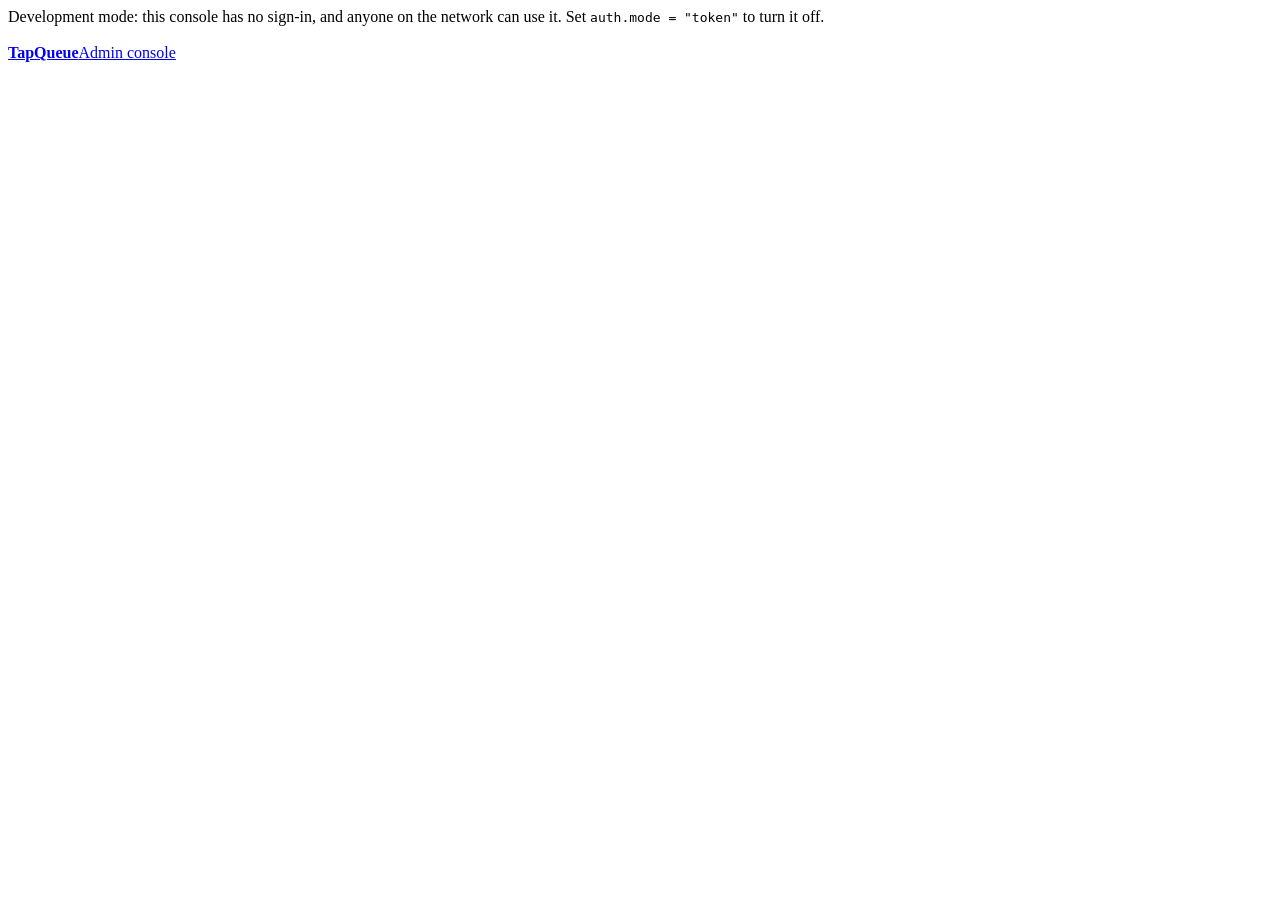
==== src/TapQueue.Server/Admin/wwwroot/index.html @ ff08e995 "Server: serve the admin console at /admin in dev mode; admin API gains server info, job details and " ====
<!doctype html>
<html lang="en">
<head>
  <meta charset="utf-8">
  <meta name="viewport" content="width=device-width, initial-scale=1">
  <title>TapQueue Admin</title>
  <base href="/admin/">
  <link rel="icon" href="/icons/48.png">
  <link rel="stylesheet" href="styles.css">
  <script type="module" src="app.js"></script>
</head>
<body>
  <div class="dev-banner">Development mode: this console has no sign-in, and anyone on the network can use it. Set <code>auth.mode = "token"</code> to turn it off.</div>
  <div class="shell">
    <nav class="sidebar" aria-label="Main">
      <a class="brand" href="overview">
        <img src="/icons/128.png" alt="">
        <div><b>TapQueue</b><span>Admin console</span></div>
      </a>
      <div id="nav"></div>
      <div class="sidebar-foot" id="server-version"></div>
    </nav>
    <main class="main"><div class="page" id="page"></div></main>
  </div>
  <div class="toasts" id="toasts" aria-live="polite"></div>
</body>
</html>
---- src/TapQueue.Server/Admin/wwwroot/styles.css ----
/* TapQueue admin console. Tokens first; components below use only tokens. */

:root {
  --bg: #f5f6f8;
  --surface: #ffffff;
  --surface-2: #f9fafb;
  --border: #e2e5ea;
  --border-strong: #cdd2d9;
  --text: #17212b;
  --text-2: #4a5663;
  --muted: #6b7785;
  --accent: #0e7568;
  --accent-hover: #0b6358;
  --accent-weak: #e5f3f0;
  --accent-text: #ffffff;
  --ok: #17803d;
  --ok-weak: #e7f5ec;
  --warn: #a95c06;
  --warn-weak: #fdf2e2;
  --bad: #b42323;
  --bad-weak: #fcebea;
  --dev: #b42323;
  --focus: 0 0 0 3px color-mix(in srgb, var(--accent) 30%, transparent);
  --shadow-1: 0 1px 2px rgb(16 24 40 / 0.05);
  --shadow-2: 0 12px 32px rgb(16 24 40 / 0.14), 0 2px 6px rgb(16 24 40 / 0.06);
  --radius: 8px;
  --radius-sm: 6px;
  --sidebar: 236px;
  --font: ui-sans-serif, system-ui, -apple-system, "Segoe UI", Roboto, "Helvetica Neue", Arial, sans-serif;
  --mono: ui-monospace, "SF Mono", "Cascadia Mono", "JetBrains Mono", Menlo, Consolas, monospace;
  color-scheme: light;
}

@media (prefers-color-scheme: dark) {
  :root {
    --bg: #0e1318;
    --surface: #151b22;
    --surface-2: #1a212a;
    --border: #252e38;
    --border-strong: #34404c;
    --text: #e5e9ee;
    --text-2: #b8c1cb;
    --muted: #8a97a5;
    --accent: #34b3a2;
    --accent-hover: #4cc4b3;
    --accent-weak: #13302d;
    --accent-text: #06201c;
    --ok: #4cc27a;
    --ok-weak: #122a1c;
    --warn: #e2a24b;
    --warn-weak: #2e2212;
    --bad: #f07a72;
    --bad-weak: #341817;
    --shadow-1: none;
    --shadow-2: 0 16px 40px rgb(0 0 0 / 0.5);
    color-scheme: dark;
  }
}

* { box-sizing: border-box; }
html, body { margin: 0; height: 100%; }
body {
  background: var(--bg);
  color: var(--text);
  font: 14px/1.45 var(--font);
  -webkit-font-smoothing: antialiased;
}
a { color: var(--accent); text-decoration: none; }
a:hover { text-decoration: underline; }
code, .mono { font-family: var(--mono); font-size: 12.5px; }
h1, h2, h3 { margin: 0; font-weight: 600; letter-spacing: -0.01em; }
:focus-visible { outline: none; box-shadow: var(--focus); border-radius: var(--radius-sm); }
[hidden] { display: none !important; }

/* ---------- Shell ---------- */

.dev-banner {
  background: var(--dev);
  color: #fff;
  font-size: 12.5px;
  font-weight: 500;
  text-align: center;
  padding: 5px 16px;
}
.dev-banner code { color: #fff; font-size: 12px; }

.shell { display: grid; grid-template-columns: var(--sidebar) 1fr; min-height: calc(100vh - 28px); }

.sidebar {
  background: var(--surface);
  border-right: 1px solid var(--border);
  padding: 16px 12px;
  position: sticky;
  top: 0;
  height: calc(100vh - 28px);
  overflow-y: auto;
  display: flex;
  flex-direction: column;
}
.brand { display: flex; align-items: center; gap: 10px; padding: 4px 8px 18px; color: var(--text); }
.brand img { width: 28px; height: 28px; border-radius: 6px; }
.brand b { font-size: 15px; letter-spacing: -0.01em; }
.brand span { display: block; font-size: 11.5px; color: var(--muted); }

.nav-group { margin-bottom: 14px; }
.nav-group-title {
  font-size: 11px;
  font-weight: 600;
  text-transform: uppercase;
  letter-spacing: 0.06em;
  color: var(--muted);
  padding: 0 8px 6px;
}
.nav-link {
  display: flex;
  align-items: center;
  gap: 10px;
  padding: 6px 8px;
  border-radius: var(--radius-sm);
  color: var(--text-2);
  font-weight: 500;
}
.nav-link:hover { background: var(--surface-2); color: var(--text); text-decoration: none; }
.nav-link.active { background: var(--accent-weak); color: var(--accent); }
.nav-link svg { flex: none; opacity: 0.85; }
.nav-link .soon { margin-left: auto; font-size: 10.5px; font-weight: 500; color: var(--muted); }
.nav-link.disabled { opacity: 0.55; pointer-events: none; }
.sidebar-foot { margin-top: auto; padding: 12px 8px 0; font-size: 12px; color: var(--muted); border-top: 1px solid var(--border); }

.main { min-width: 0; padding: 28px 32px 64px; }
.page { max-width: 1180px; margin: 0 auto; }

.page-head { display: flex; align-items: flex-end; justify-content: space-between; gap: 16px; margin-bottom: 20px; flex-wrap: wrap; }
.page-head h1 { font-size: 22px; }
.page-head p { margin: 4px 0 0; color: var(--muted); }
.actions { display: flex; gap: 8px; flex-wrap: wrap; align-items: center; }

/* ---------- Surfaces ---------- */

.panel {
  background: var(--surface);
  border: 1px solid var(--border);
  border-radius: var(--radius);
  box-shadow: var(--shadow-1);
}
.page > * + *, .stack > * + * { margin-top: 16px; }
.panel-head { display: flex; align-items: center; justify-content: space-between; gap: 12px; padding: 14px 16px; border-bottom: 1px solid var(--border); }
.panel-head h2 { font-size: 14px; }
.panel-head p { margin: 2px 0 0; color: var(--muted); font-size: 12.5px; }
.panel-body { padding: 16px; }

.grid { display: grid; gap: 16px; }
.grid.stats { grid-template-columns: repeat(auto-fit, minmax(190px, 1fr)); }
.grid.two { grid-template-columns: repeat(auto-fit, minmax(340px, 1fr)); }

.stat { padding: 16px; display: block; color: inherit; }
a.stat:hover { text-decoration: none; border-color: var(--border-strong); }
.stat-label { color: var(--muted); font-size: 12.5px; font-weight: 500; display: flex; align-items: center; gap: 6px; }
.stat-value { font-size: 28px; font-weight: 600; letter-spacing: -0.02em; margin-top: 6px; font-variant-numeric: tabular-nums; }
.stat-value small { font-size: 15px; color: var(--muted); font-weight: 500; }
.stat-note { font-size: 12.5px; color: var(--muted); margin-top: 2px; }

/* ---------- Tables ---------- */

.toolbar { display: flex; gap: 8px; align-items: center; padding: 12px 16px; border-bottom: 1px solid var(--border); flex-wrap: wrap; }
.toolbar .grow { flex: 1; }
.table-wrap { overflow-x: auto; }
table { width: 100%; border-collapse: collapse; }
th {
  text-align: left;
  font-size: 11.5px;
  font-weight: 600;
  text-transform: uppercase;
  letter-spacing: 0.05em;
  color: var(--muted);
  padding: 10px 16px;
  border-bottom: 1px solid var(--border);
  background: var(--surface-2);
  white-space: nowrap;
}
td { padding: 11px 16px; border-bottom: 1px solid var(--border); vertical-align: middle; }
tr:last-child td { border-bottom: none; }
tbody tr.clickable { cursor: pointer; }
tbody tr.clickable:hover td { background: var(--surface-2); }
tbody tr.selected td { background: var(--accent-weak); }
td.num, th.num { text-align: right; font-variant-numeric: tabular-nums; }
td .sub { display: block; color: var(--muted); font-size: 12.5px; }
.cell-strong { font-weight: 500; }

.empty { padding: 40px 16px; text-align: center; color: var(--muted); }
.empty b { display: block; color: var(--text); font-weight: 600; margin-bottom: 4px; }
.empty .btn { margin-top: 12px; }

/* ---------- Status ---------- */

.pill {
  display: inline-flex;
  align-items: center;
  gap: 6px;
  padding: 2px 8px;
  border-radius: 999px;
  font-size: 12px;
  font-weight: 500;
  background: var(--surface-2);
  color: var(--text-2);
  border: 1px solid var(--border);
  white-space: nowrap;
}
.pill::before { content: ""; width: 6px; height: 6px; border-radius: 50%; background: currentColor; opacity: 0.8; }
.pill.plain::before { display: none; }
.pill.ok { background: var(--ok-weak); color: var(--ok); border-color: transparent; }
.pill.warn { background: var(--warn-weak); color: var(--warn); border-color: transparent; }
.pill.bad { background: var(--bad-weak); color: var(--bad); border-color: transparent; }
.pill.accent { background: var(--accent-weak); color: var(--accent); border-color: transparent; }

.attention { list-style: none; margin: 0; padding: 0; }
.attention li { display: flex; gap: 10px; align-items: flex-start; padding: 12px 16px; border-bottom: 1px solid var(--border); }
.attention li:last-child { border-bottom: none; }
.attention .icon { flex: none; margin-top: 1px; }
.attention .icon.warn { color: var(--warn); }
.attention .icon.bad { color: var(--bad); }
.attention .icon.ok { color: var(--ok); }
.attention p { margin: 2px 0 0; color: var(--muted); font-size: 12.5px; }

/* ---------- Controls ---------- */

.btn {
  display: inline-flex;
  align-items: center;
  justify-content: center;
  gap: 6px;
  height: 34px;
  padding: 0 12px;
  border-radius: var(--radius-sm);
  border: 1px solid var(--border-strong);
  background: var(--surface);
  color: var(--text);
  font: 500 13.5px var(--font);
  cursor: pointer;
  white-space: nowrap;
}
.btn:hover { background: var(--surface-2); text-decoration: none; }
.btn:disabled { opacity: 0.55; cursor: default; }
.btn.primary { background: var(--accent); border-color: var(--accent); color: var(--accent-text); }
.btn.primary:hover { background: var(--accent-hover); border-color: var(--accent-hover); }
.btn.danger { color: var(--bad); }
.btn.danger.solid { background: var(--bad); border-color: var(--bad); color: #fff; }
.btn.ghost { border-color: transparent; background: transparent; }
.btn.ghost:hover { background: var(--surface-2); }
.btn.small { height: 28px; padding: 0 9px; font-size: 12.5px; }
.btn.icon-only { width: 34px; padding: 0; }

input, select, textarea {
  font: 14px var(--font);
  color: var(--text);
  background: var(--surface);
  border: 1px solid var(--border-strong);
  border-radius: var(--radius-sm);
  height: 34px;
  padding: 0 10px;
  width: 100%;
}
textarea { height: auto; padding: 8px 10px; min-height: 80px; resize: vertical; }
input:focus, select:focus, textarea:focus { outline: none; border-color: var(--accent); box-shadow: var(--focus); }
input[type="checkbox"] { width: 16px; height: 16px; accent-color: var(--accent); margin: 0; }
input[type="file"] { padding: 5px 8px; }
.search { max-width: 280px; }
.segmented { display: inline-flex; border: 1px solid var(--border-strong); border-radius: var(--radius-sm); overflow: hidden; }
.segmented button { border: none; background: var(--surface); color: var(--text-2); font: 500 13px var(--font); padding: 0 12px; height: 32px; cursor: pointer; border-right: 1px solid var(--border); }
.segmented button:last-child { border-right: none; }
.segmented button.on { background: var(--accent-weak); color: var(--accent); }

.field { display: block; margin-bottom: 14px; }
.field > span { display: block; font-weight: 500; font-size: 13px; margin-bottom: 5px; }
.field small { display: block; color: var(--muted); font-size: 12px; margin-top: 4px; }
.field.check { display: flex; gap: 10px; align-items: flex-start; }
.field.check > span { margin: 0; }
.field-row { display: grid; grid-template-columns: 1fr 1fr; gap: 12px; }
.form-error { background: var(--bad-weak); color: var(--bad); border-radius: var(--radius-sm); padding: 9px 12px; margin-bottom: 14px; font-size: 13px; }

/* ---------- Detail lists ---------- */

.props { display: grid; grid-template-columns: 140px 1fr; gap: 10px 16px; margin: 0; }
.props dt { color: var(--muted); font-size: 13px; }
.props dd { margin: 0; min-width: 0; overflow-wrap: anywhere; }
.section-title { font-size: 12px; font-weight: 600; text-transform: uppercase; letter-spacing: 0.05em; color: var(--muted); margin: 22px 0 10px; }
.section-title:first-child { margin-top: 0; }

/* ---------- Drawer + dialog ---------- */

.scrim { position: fixed; inset: 0; background: rgb(15 20 25 / 0.32); z-index: 40; animation: fade 0.15s ease; }
.drawer {
  position: fixed;
  top: 0;
  right: 0;
  bottom: 0;
  width: min(520px, 100vw);
  background: var(--surface);
  border-left: 1px solid var(--border);
  box-shadow: var(--shadow-2);
  z-index: 41;
  display: flex;
  flex-direction: column;
  animation: slide 0.18s ease;
}
.drawer-head { display: flex; align-items: flex-start; justify-content: space-between; gap: 12px; padding: 18px 20px; border-bottom: 1px solid var(--border); }
.drawer-head h2 { font-size: 17px; }
.drawer-head p { margin: 3px 0 0; color: var(--muted); font-size: 13px; }
.drawer-body { flex: 1; overflow-y: auto; padding: 20px; }
.drawer-foot { display: flex; gap: 8px; justify-content: flex-end; padding: 14px 20px; border-top: 1px solid var(--border); flex-wrap: wrap; }
.drawer-foot .left { margin-right: auto; }

dialog {
  border: 1px solid var(--border);
  border-radius: 10px;
  padding: 0;
  width: min(480px, calc(100vw - 32px));
  background: var(--surface);
  color: var(--text);
  box-shadow: var(--shadow-2);
}
dialog::backdrop { background: rgb(15 20 25 / 0.38); }
dialog form { margin: 0; }
.dialog-head { padding: 18px 20px 0; }
.dialog-head h2 { font-size: 16px; }
.dialog-head p { margin: 4px 0 0; color: var(--muted); font-size: 13px; }
.dialog-body { padding: 16px 20px 4px; }
.dialog-foot { display: flex; justify-content: flex-end; gap: 8px; padding: 12px 20px 18px; }

.secret { display: flex; gap: 8px; align-items: center; background: var(--surface-2); border: 1px solid var(--border); border-radius: var(--radius-sm); padding: 8px 10px; }
.secret code { flex: 1; overflow-wrap: anywhere; }
.callout { background: var(--warn-weak); color: var(--warn); border-radius: var(--radius-sm); padding: 9px 12px; font-size: 13px; margin-bottom: 12px; }
.callout.info { background: var(--accent-weak); color: var(--accent); }

.tap-wait { text-align: center; padding: 18px 8px; }
.tap-wait .ring {
  width: 56px; height: 56px; border-radius: 50%; margin: 0 auto 12px;
  border: 3px solid var(--accent-weak); border-top-color: var(--accent);
  animation: spin 1s linear infinite;
}

/* ---------- Toasts ---------- */

.toasts { position: fixed; right: 20px; bottom: 20px; display: flex; flex-direction: column; gap: 8px; z-index: 60; }
.toast {
  background: var(--text);
  color: var(--surface);
  padding: 10px 14px;
  border-radius: var(--radius-sm);
  box-shadow: var(--shadow-2);
  font-size: 13.5px;
  max-width: 380px;
  animation: rise 0.18s ease;
}
.toast.bad { background: var(--bad); color: #fff; }

.loading { padding: 40px; text-align: center; color: var(--muted); }
.muted { color: var(--muted); }
.nowrap { white-space: nowrap; }

@keyframes fade { from { opacity: 0; } }
@keyframes slide { from { transform: translateX(24px); opacity: 0; } }
@keyframes rise { from { transform: translateY(8px); opacity: 0; } }
@keyframes spin { to { transform: rotate(360deg); } }

@media (prefers-reduced-motion: reduce) {
  *, *::before, *::after { animation-duration: 0.01ms !important; }
}

@media (max-width: 820px) {
  .shell { grid-template-columns: 1fr; }
  .sidebar { position: static; height: auto; flex-direction: row; flex-wrap: wrap; gap: 4px; border-right: none; border-bottom: 1px solid var(--border); padding: 10px 16px; }
  .brand { padding: 0 8px 0 0; width: 100%; }
  .nav-group { margin: 0; display: contents; }
  .nav-group-title, .sidebar-foot, .nav-link.disabled { display: none; }
  .main { padding: 20px 16px 48px; }
  .field-row { grid-template-columns: 1fr; }
  .props { grid-template-columns: 1fr; gap: 2px; }
  .props dd { margin-bottom: 10px; }
}
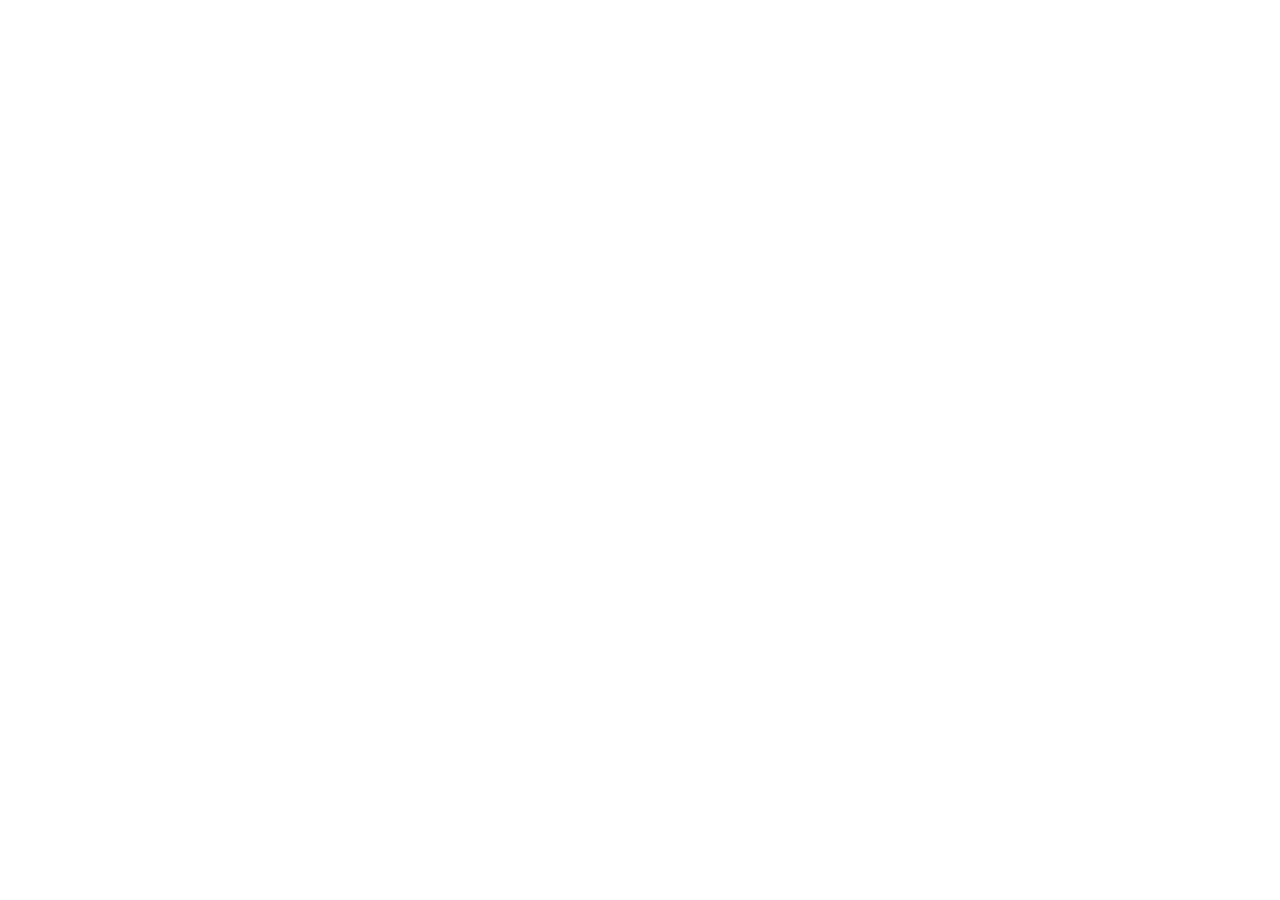
==== commit d0f13e2c: "Console: sign-in, pages by role, and an Admins page The console asks for a sign-in unless it's in de" ====
--- a/src/TapQueue.Server/Admin/wwwroot/index.html
+++ b/src/TapQueue.Server/Admin/wwwroot/index.html
@@ -10,15 +10,16 @@
   <script type="module" src="app.js"></script>
 </head>
 <body>
-  <div class="dev-banner">Development mode: this console has no sign-in, and anyone on the network can use it. Set <code>auth.mode = "token"</code> to turn it off.</div>
-  <div class="shell">
+  <div class="dev-banner" id="dev-banner" hidden>Development mode: anyone on the network can use this console without signing in. Set up admins under <a href="admins">Admins</a>, then set <code>auth.mode = "token"</code>.</div>
+  <div class="sign-in" id="sign-in" hidden></div>
+  <div class="shell" id="shell" hidden>
     <nav class="sidebar" aria-label="Main">
       <a class="brand" href="overview">
         <img src="/icons/128.png" alt="">
         <div><b>TapQueue</b><span>Admin console</span></div>
       </a>
       <div id="nav"></div>
-      <div class="sidebar-foot" id="server-version"></div>
+      <div class="sidebar-foot"><div id="account"></div><div id="server-version"></div></div>
     </nav>
     <main class="main"><div class="page" id="page"></div></main>
   </div>
--- a/src/TapQueue.Server/Admin/wwwroot/styles.css
+++ b/src/TapQueue.Server/Admin/wwwroot/styles.css
@@ -83,6 +83,17 @@
   padding: 5px 16px;
 }
 .dev-banner code { color: #fff; font-size: 12px; }
+.dev-banner a { color: #fff; text-decoration: underline; }
+[hidden] { display: none !important; }
+
+.sign-in { min-height: 100vh; display: grid; place-items: center; padding: 24px 16px; }
+.sign-in-card { width: 100%; max-width: 380px; background: var(--surface); border: 1px solid var(--border); border-radius: var(--radius); padding: 28px; box-shadow: 0 1px 2px rgb(0 0 0 / 4%); }
+.sign-in-card form { display: flex; flex-direction: column; }
+.sign-in-card .btn { justify-content: center; margin-top: 4px; }
+.sign-in-brand { display: flex; align-items: center; gap: 10px; margin-bottom: 22px; }
+.sign-in-brand img { width: 36px; height: 36px; border-radius: 8px; }
+.sign-in-brand b { font-size: 17px; letter-spacing: -0.01em; }
+.sign-in-brand span { display: block; font-size: 12px; color: var(--muted); }
 
 .shell { display: grid; grid-template-columns: var(--sidebar) 1fr; min-height: calc(100vh - 28px); }
 
@@ -123,9 +134,11 @@
 .nav-link:hover { background: var(--surface-2); color: var(--text); text-decoration: none; }
 .nav-link.active { background: var(--accent-weak); color: var(--accent); }
 .nav-link svg { flex: none; opacity: 0.85; }
-.nav-link .soon { margin-left: auto; font-size: 10.5px; font-weight: 500; color: var(--muted); }
-.nav-link.disabled { opacity: 0.55; pointer-events: none; }
 .sidebar-foot { margin-top: auto; padding: 12px 8px 0; font-size: 12px; color: var(--muted); border-top: 1px solid var(--border); }
+#account { margin-bottom: 10px; }
+.account-name { color: var(--text); font-weight: 500; font-size: 13px; overflow: hidden; text-overflow: ellipsis; white-space: nowrap; }
+.account-role { margin-top: 1px; }
+.account-actions { display: flex; gap: 4px; margin: 6px 0 0 -8px; }
 
 .main { min-width: 0; padding: 28px 32px 64px; }
 .page { max-width: 1180px; margin: 0 auto; }
@@ -184,7 +197,7 @@
 tbody tr.clickable:hover td { background: var(--surface-2); }
 tbody tr.selected td { background: var(--accent-weak); }
 td.num, th.num { text-align: right; font-variant-numeric: tabular-nums; }
-td .sub { display: block; color: var(--muted); font-size: 12.5px; }
+.sub { display: block; color: var(--muted); font-size: 12.5px; }
 .cell-strong { font-weight: 500; }
 
 .empty { padding: 40px 16px; text-align: center; color: var(--muted); }
@@ -328,9 +341,14 @@
 .dialog-foot { display: flex; justify-content: flex-end; gap: 8px; padding: 12px 20px 18px; }
 
 .secret { display: flex; gap: 8px; align-items: center; background: var(--surface-2); border: 1px solid var(--border); border-radius: var(--radius-sm); padding: 8px 10px; }
-.secret code { flex: 1; overflow-wrap: anywhere; }
+.secret code { flex: 1; overflow-wrap: anywhere; white-space: pre-wrap; }
 .callout { background: var(--warn-weak); color: var(--warn); border-radius: var(--radius-sm); padding: 9px 12px; font-size: 13px; margin-bottom: 12px; }
 .callout.info { background: var(--accent-weak); color: var(--accent); }
+.callout.bad { background: var(--bad-weak); color: var(--bad); }
+.crash { border-top: 1px solid var(--border); padding: 8px 0; }
+.crash summary { cursor: pointer; font-size: 13px; }
+.crash pre { margin: 8px 0 0; padding: 10px; max-height: 320px; overflow: auto; font-size: 11.5px; line-height: 1.45;
+  background: var(--bg-sunken, rgba(127,127,127,.08)); border-radius: var(--radius-sm); white-space: pre-wrap; word-break: break-word; }
 
 .tap-wait { text-align: center; padding: 18px 8px; }
 .tap-wait .ring {
@@ -356,6 +374,7 @@
 
 .loading { padding: 40px; text-align: center; color: var(--muted); }
 .muted { color: var(--muted); }
+.text-bad { color: var(--bad); }
 .nowrap { white-space: nowrap; }
 
 @keyframes fade { from { opacity: 0; } }
@@ -372,9 +391,90 @@
   .sidebar { position: static; height: auto; flex-direction: row; flex-wrap: wrap; gap: 4px; border-right: none; border-bottom: 1px solid var(--border); padding: 10px 16px; }
   .brand { padding: 0 8px 0 0; width: 100%; }
   .nav-group { margin: 0; display: contents; }
-  .nav-group-title, .sidebar-foot, .nav-link.disabled { display: none; }
+  .nav-group-title, #server-version, .account-role { display: none; }
+  .sidebar-foot { order: 1; width: 100%; margin: 6px 0 0; padding: 8px 0 0; }
+  #account { display: flex; align-items: center; gap: 8px; margin: 0; }
+  .account-actions { margin: 0 0 0 auto; }
   .main { padding: 20px 16px 48px; }
   .field-row { grid-template-columns: 1fr; }
   .props { grid-template-columns: 1fr; gap: 2px; }
   .props dd { margin-bottom: 10px; }
 }
+
+/* ---------- Activity feed ---------- */
+
+.feed { list-style: none; margin: 0; padding: 0; }
+.feed li { display: flex; gap: 12px; padding: 9px 0; border-bottom: 1px solid var(--border); }
+.feed li:first-child { padding-top: 0; }
+.feed li:last-child { border-bottom: none; padding-bottom: 0; }
+.feed-icon {
+  flex: none; width: 26px; height: 26px; border-radius: 50%;
+  display: inline-flex; align-items: center; justify-content: center;
+  background: var(--surface-2); color: var(--muted); border: 1px solid var(--border);
+}
+.feed-icon.job { background: var(--accent-weak); color: var(--accent); border-color: transparent; }
+.feed-icon.tap { background: var(--ok-weak); color: var(--ok); border-color: transparent; }
+.feed-icon.printer { background: var(--bad-weak); color: var(--bad); border-color: transparent; }
+.feed-icon.admin { background: var(--warn-weak); color: var(--warn); border-color: transparent; }
+.feed-body { min-width: 0; }
+.feed-text { display: block; color: var(--text); }
+a.feed-text:hover { color: var(--accent); }
+.feed-meta { display: block; color: var(--muted); font-size: 12px; margin-top: 1px; }
+
+.check-list { display: grid; gap: 2px; max-height: 200px; overflow-y: auto; border: 1px solid var(--border); border-radius: var(--radius-sm); padding: 6px; }
+.check-list label { display: flex; gap: 10px; align-items: flex-start; padding: 5px 6px; border-radius: 4px; cursor: pointer; }
+.check-list label:hover { background: var(--surface-2); }
+.check-list input { margin-top: 2px; }
+.check-list small { display: block; color: var(--muted); font-size: 12px; }
+.chips { display: flex; flex-wrap: wrap; gap: 6px; }
+
+th.pick, td.pick { width: 36px; padding-right: 0; }
+.bulk-bar { display: flex; align-items: center; gap: 8px; flex-wrap: wrap; padding: 10px 16px; background: var(--accent-weak); border-bottom: 1px solid var(--border); }
+.bulk-bar b { color: var(--accent); margin-right: 6px; }
+.import-summary { display: flex; gap: 8px; flex-wrap: wrap; margin-bottom: 12px; }
+.import-rows { max-height: 320px; overflow-y: auto; border: 1px solid var(--border); border-radius: var(--radius-sm); }
+.import-rows td { font-size: 13px; padding: 8px 12px; vertical-align: top; }
+dialog.wide { width: min(720px, calc(100vw - 32px)); }
+
+/* ---------- Lists inside drawers ---------- */
+.row-list { display: flex; flex-direction: column; border: 1px solid var(--border); border-radius: var(--radius-sm); }
+.row-item { display: flex; align-items: center; justify-content: space-between; gap: 12px; padding: 9px 12px; }
+.row-item + .row-item { border-top: 1px solid var(--border); }
+
+/* ---------- Live log ---------- */
+.log-toolbar { display: flex; flex-wrap: wrap; align-items: center; gap: 8px; padding: 10px 12px; border-bottom: 1px solid var(--border); }
+.log-toolbar input[type=search] { flex: 1 1 180px; width: auto; min-width: 0; }
+.log-toolbar select { width: auto; }
+.log-toolbar .log-state { margin-left: auto; font-size: 12.5px; color: var(--muted); }
+.log { height: 420px; overflow: auto; padding: 8px 0; font-family: var(--mono); font-size: 12px; line-height: 1.55; background: var(--bg); border-radius: 0 0 var(--radius) var(--radius); }
+.log-line { display: grid; grid-template-columns: 7.5em 4.5em 9.5em 1fr; gap: 8px; padding: 0 12px; white-space: pre-wrap; word-break: break-word; }
+.log-line .log-time, .log-line .log-cat { color: var(--muted); }
+.log-line.warning .log-level { color: var(--warn); }
+.log-line.error { background: var(--bad-weak); }
+.log-line.error .log-level { color: var(--bad); }
+.log-mark { padding: 4px 12px; color: var(--muted); font-style: italic; }
+@media (max-width: 700px) {
+  .log-line { grid-template-columns: 6.5em 1fr; }
+  .log-line .log-level, .log-line .log-cat { display: none; }
+}
+
+/* Page limits */
+.quota-field { display: grid; gap: 8px; }
+.quota + .quota { margin-top: 14px; }
+.quota-head { display: flex; justify-content: space-between; gap: 12px; font-size: 13.5px; margin-bottom: 6px; }
+.meter { height: 8px; border-radius: 4px; background: var(--border); overflow: hidden; margin-bottom: 6px; }
+.meter span { display: block; height: 100%; border-radius: 4px; background: var(--ok); }
+.meter.warn span { background: var(--warn); }
+.meter.bad span { background: var(--bad); }
+
+/* Printer supplies: a thin level bar per toner/ink. */
+.supplies { display: grid; gap: 8px; }
+.supplies.compact { gap: 4px; min-width: 90px; }
+.supply { display: grid; grid-template-columns: 140px 1fr 40px; align-items: center; gap: 10px; font-size: 13px; }
+.supplies.compact .supply { grid-template-columns: 1fr 34px; gap: 6px; font-size: 12px; }
+.supply-name { color: var(--muted); overflow: hidden; text-overflow: ellipsis; white-space: nowrap; }
+.meter { height: 6px; border-radius: 3px; background: var(--surface-2); border: 1px solid var(--border); overflow: hidden; }
+.meter > span { display: block; height: 100%; }
+.supply-level { text-align: right; font-variant-numeric: tabular-nums; color: var(--muted); }
+.supply-level.low { color: var(--warn); font-weight: 600; }
+.plain-list { margin: 0; padding-left: 18px; }
